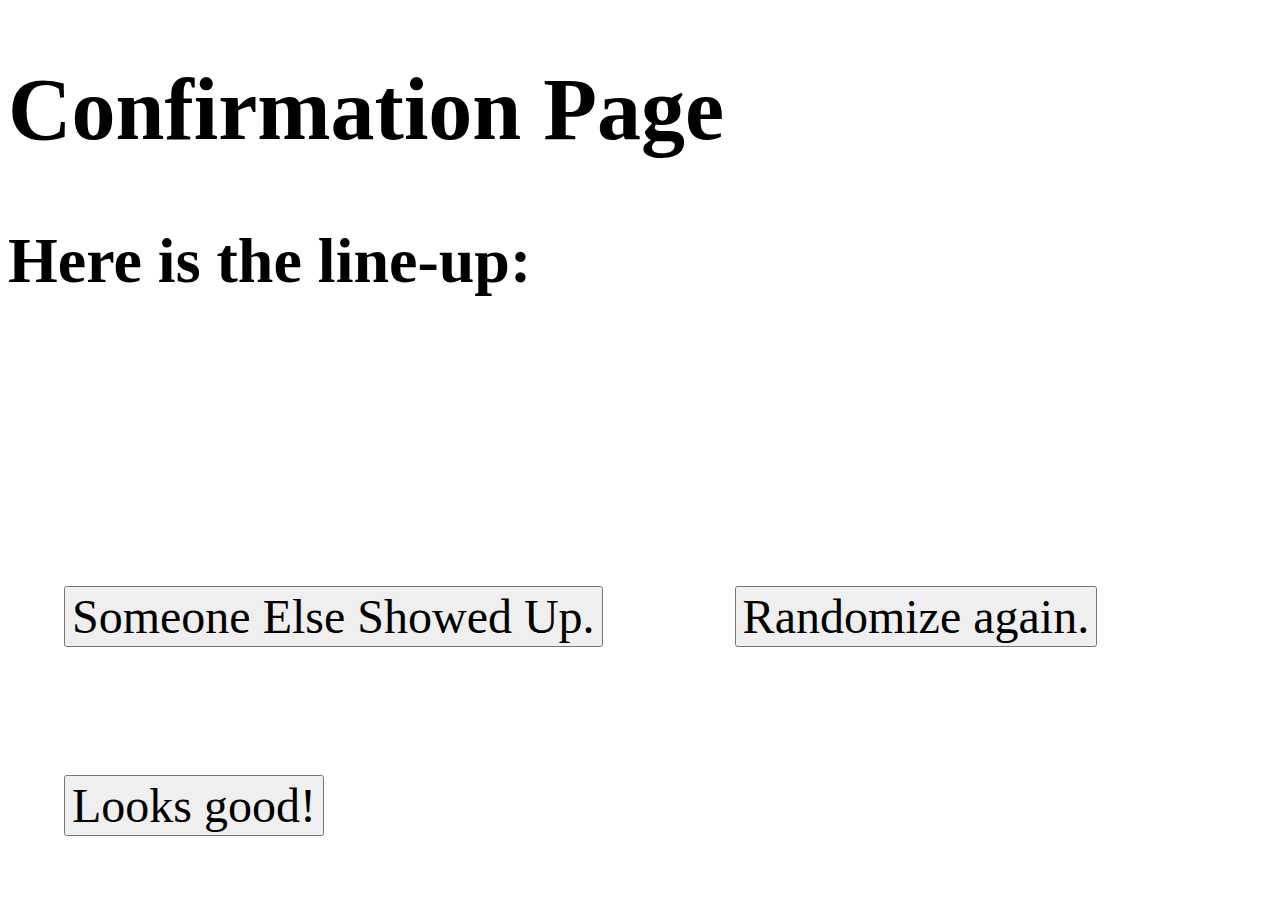
==== confirmation.html @ 382958a0 "initial commit" ====
<!DOCTYPE html>
<html>
  <head>
    <meta charset="utf-8">
    <link rel="stylesheet" type="text/css" href="style.css">
    <script src="https://ajax.googleapis.com/ajax/libs/jquery/1.12.0/jquery.min.js"></script>
    <script type="text/javascript" src="util.js"></script>
    <title>Confirm</title>
  </head>
  <body>
    <h1>Confirmation Page</h1>
    <h3>Here is the line-up:</h3>
    <ol class="lineup"></ol>
    <div id="buttonDiv">
      <button id="previous">Someone Else Showed Up.</button>
      <button id="randomize">Randomize again.</button>
      <button id="submit">Looks good!</button>
    </div>
  </body>
  <script type="text/javascript">
    var lineup = localStorage.present.split(',');
    lineup.forEach(function (player) {
      var item = $('<li class="playerSelectorList">');
      item.text(player);
      $('.lineup').append(item);
    })
  </script>
</html>
---- style.css ----
* {
  font-family: verdana;
}

ul.playerSelectorList {
  padding: 0;
  list-style: none;
  font-size: 2em;
  width: 80%;
  position: absolute;
  left: 50%;
  transform: translateX(-50%);
  text-align: center;
}

ul.playerSelectorList > button {
  height: auto;
}

ul.playerSelectorList > * {
  font-size: 3em;
}

ul.playerSelectorList > li {
  margin: 5px;
  border: 1px solid black;
  padding: 3%;
}

ul.playerSelectorList > li.present {
  color: white;
  background-color: red;
}

.submitPlayers {
  width: 100%;
  height: 40px;
}

#modalBackground {
  position: absolute;
  opacity: 0.5;
  background-color: black;
  top: 0;
  left: 0;
  right: 0;
  bottom: 0;
}

#modalDiv > button{
  font-size: 0.7em;
}

#modalDiv {
  width: 50%;
  height: 30%;
  font-size: 4em;
  position: absolute;
  padding: 15%;
  background-color: white;
  text-align: center;
  border-radius: 15px;
  left: 50%;
  top: 50%;
  transform: translateX(-50%) translateY(-50%);
}

h1 {
  font-size: 5.5em;
}

h3 {
  font-size: 4em;
}

ol > li {
  font-size: 4em;
}

ol {
  position: absolute;
  left: 50%;
  transform: translateX(-50%);
}

#buttonDiv > button {
  font-size: 3em;
  margin: 5%;
}

#buttonDiv {
  position: absolute;
  bottom: 0;
  left: 0;
  right: 0;
}
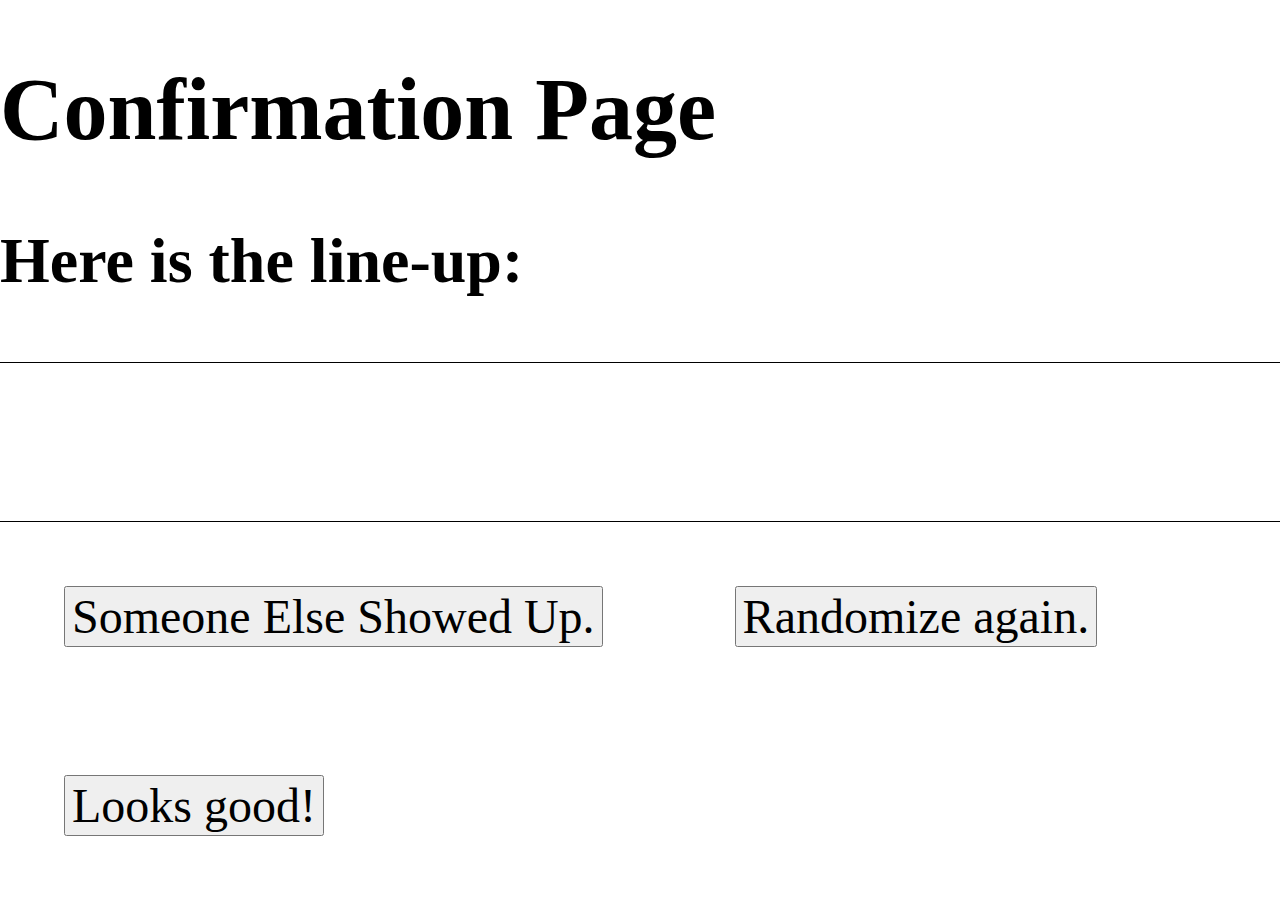
==== commit 562aa051: "formatted confirmation page" ====
--- a/confirmation.html
+++ b/confirmation.html
@@ -8,9 +8,13 @@
     <title>Confirm</title>
   </head>
   <body>
-    <h1>Confirmation Page</h1>
-    <h3>Here is the line-up:</h3>
-    <ol class="lineup"></ol>
+    <div id="headerDiv">
+      <h1>Confirmation Page</h1>
+      <h3>Here is the line-up:</h3>
+    </div>
+    <div id="listDiv">
+      <ol class="lineup"></ol>
+    </div>
     <div id="buttonDiv">
       <button id="previous">Someone Else Showed Up.</button>
       <button id="randomize">Randomize again.</button>
--- a/style.css
+++ b/style.css
@@ -83,13 +83,34 @@
   transform: translateX(-50%);
 }
 
+#headerDiv{
+  position: absolute;
+  top: 0;
+  left: 0;
+  right: 0;
+  border-bottom: 1px solid black;
+  background-color: white;
+  z-index: 99999;
+}
+
+#listDiv {
+  position: absolute;
+  top: 400px;
+  bottom: 340px;
+  left: 0;
+  right: 0;
+  overflow-y: scroll;
+}
+
 #buttonDiv > button {
   font-size: 3em;
   margin: 5%;
 }
 
 #buttonDiv {
-  position: absolute;
+  background-color: white;
+  border-top: 1px solid black;
+  position: fixed;
   bottom: 0;
   left: 0;
   right: 0;
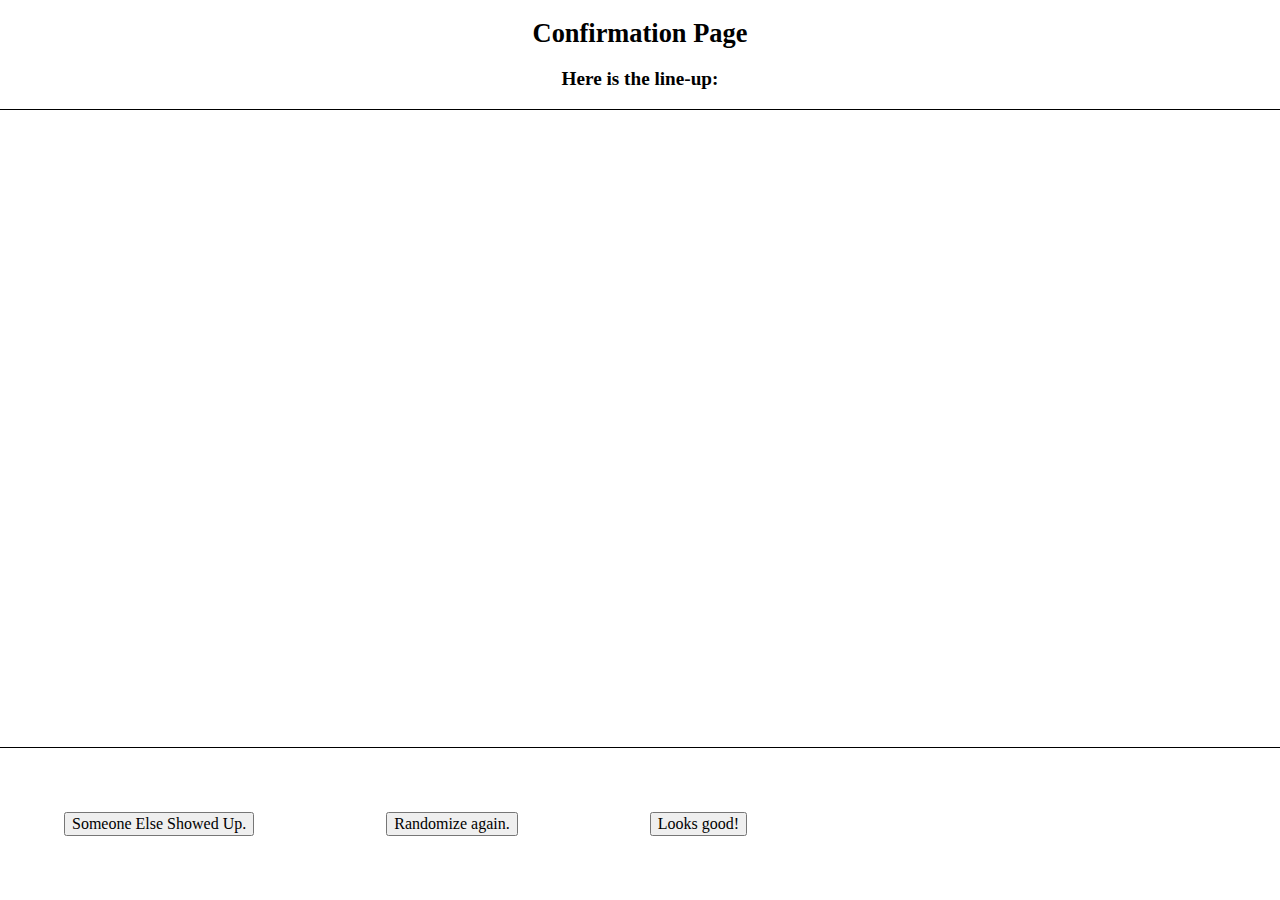
==== commit 860d012a: "added dashboard view" ====
--- a/confirmation.html
+++ b/confirmation.html
@@ -16,17 +16,56 @@
       <ol class="lineup"></ol>
     </div>
     <div id="buttonDiv">
-      <button id="previous">Someone Else Showed Up.</button>
+      <button id="addPlayer">Someone Else Showed Up.</button>
       <button id="randomize">Randomize again.</button>
       <button id="submit">Looks good!</button>
     </div>
   </body>
   <script type="text/javascript">
+
+    shuffle = function(array) {
+      var currentIndex = array.length, temporaryValue, randomIndex;
+      while (0 !== currentIndex) {
+        randomIndex = Math.floor(Math.random() * currentIndex);
+        currentIndex -= 1;
+        temporaryValue = array[currentIndex];
+        array[currentIndex] = array[randomIndex];
+        array[randomIndex] = temporaryValue;
+      }
+      return array;
+    }
+
     var lineup = localStorage.present.split(',');
     lineup.forEach(function (player) {
-      var item = $('<li class="playerSelectorList">');
+      var item = $('<li class="linupItem">');
       item.text(player);
       $('.lineup').append(item);
     })
+
+    $('#addPlayer').click(function () {
+      var name = prompt("Who's the new arrival?");
+      var item = $('<li class="linupItem">');
+      item.text(name);
+      $('.lineup').append(item);
+      playerString = localStorage.getItem('present');
+      playerArray = playerString.split(',');
+      playerArray.push(name);
+      localStorage.setItem('present', playerArray);
+    })
+
+    $('#randomize').click(function () {
+      playerString = localStorage.getItem('present');
+      playerArray = playerString.split(',');
+      playerArray = shuffle(playerArray);
+      localStorage.setItem('present', playerArray);
+      location.reload();
+    })
+
+    $("#submit").click(function () {
+      playerString = localStorage.getItem('present');
+      playerArray = playerString.split(',');
+      localStorage.setItem('lastInLineup', playerArray[playerArray.length - 1]);
+      window.open("dashboard.html", "_self")
+    })
   </script>
 </html>
--- a/style.css
+++ b/style.css
@@ -18,7 +18,7 @@
 }
 
 ul.playerSelectorList > * {
-  font-size: 3em;
+  font-size: 1em;
 }
 
 ul.playerSelectorList > li {
@@ -38,7 +38,7 @@
 }
 
 #modalBackground {
-  position: absolute;
+  position: fixed;
   opacity: 0.5;
   background-color: black;
   top: 0;
@@ -49,13 +49,14 @@
 
 #modalDiv > button{
   font-size: 0.7em;
+  padding: 10%;
 }
 
 #modalDiv {
   width: 50%;
-  height: 30%;
-  font-size: 4em;
-  position: absolute;
+  height: auto;
+  font-size: 2em;
+  position: fixed;
   padding: 15%;
   background-color: white;
   text-align: center;
@@ -63,6 +64,10 @@
   left: 50%;
   top: 50%;
   transform: translateX(-50%) translateY(-50%);
+}
+
+button#yes , button#no{
+  padding: 10%;
 }
 
 h1 {
@@ -79,39 +84,100 @@
 
 ol {
   position: absolute;
-  left: 50%;
-  transform: translateX(-50%);
+  left: 10%;
 }
 
-#headerDiv{
+#buttonDiv > button {
+  font-size: 1em;
+  margin: 5%;
+}
+
+#buttonDiv {
   position: absolute;
+  bottom: 0;
+  left: 0;
+  right: 0;
+  border-top: 1px solid black;
+  background-color: white;
+}
+
+#headerDiv {
+  border-bottom: 1px solid black;
+  background-color: white;
+  z-index: 9999;
+  position: absolute;
+  text-align: center;
   top: 0;
   left: 0;
   right: 0;
-  border-bottom: 1px solid black;
-  background-color: white;
-  z-index: 99999;
+  font-size: 0.3em;
 }
 
 #listDiv {
   position: absolute;
-  top: 400px;
-  bottom: 340px;
+  top: 20%;
+  bottom: 30%;
   left: 0;
   right: 0;
+  font-size: 0.4em;
   overflow-y: scroll;
 }
 
-#buttonDiv > button {
+h1#dashHeader{
+  position: initial;
+  top:0;
+  left:0;
+  right: 0;
   font-size: 3em;
-  margin: 5%;
+  text-align: center;
+  border-bottom: 1px solid black;
 }
 
-#buttonDiv {
-  background-color: white;
-  border-top: 1px solid black;
+div.currentKicker{
+  font-size: 1.5em;
+  text-align: center;
+  padding: 10px;
+}
+
+div.onDeck{
+  font-size: 0.4em;
+  text-align: center;
+}
+
+div.inHole {
+  font-size: 1.1em;
+  text-align: center;
+}
+
+div.arrowsDiv{
   position: fixed;
   bottom: 0;
+  width: 100%;
   left: 0;
   right: 0;
 }
+
+div.arrowsDiv > * {
+  padding: 35px;
+  color: white;
+}
+
+div.back{
+  background-color: grey;
+  display: inline-block;
+}
+
+div.next{
+  background-color: blue;
+  display: inline-block;
+  position: absolute;
+  right: 0;
+}
+
+div.add {
+  display: inline-block;
+  background-color: red;
+  border-radius: 50%;
+  padding: 20px;
+  transform: translateX(25%);
+}
